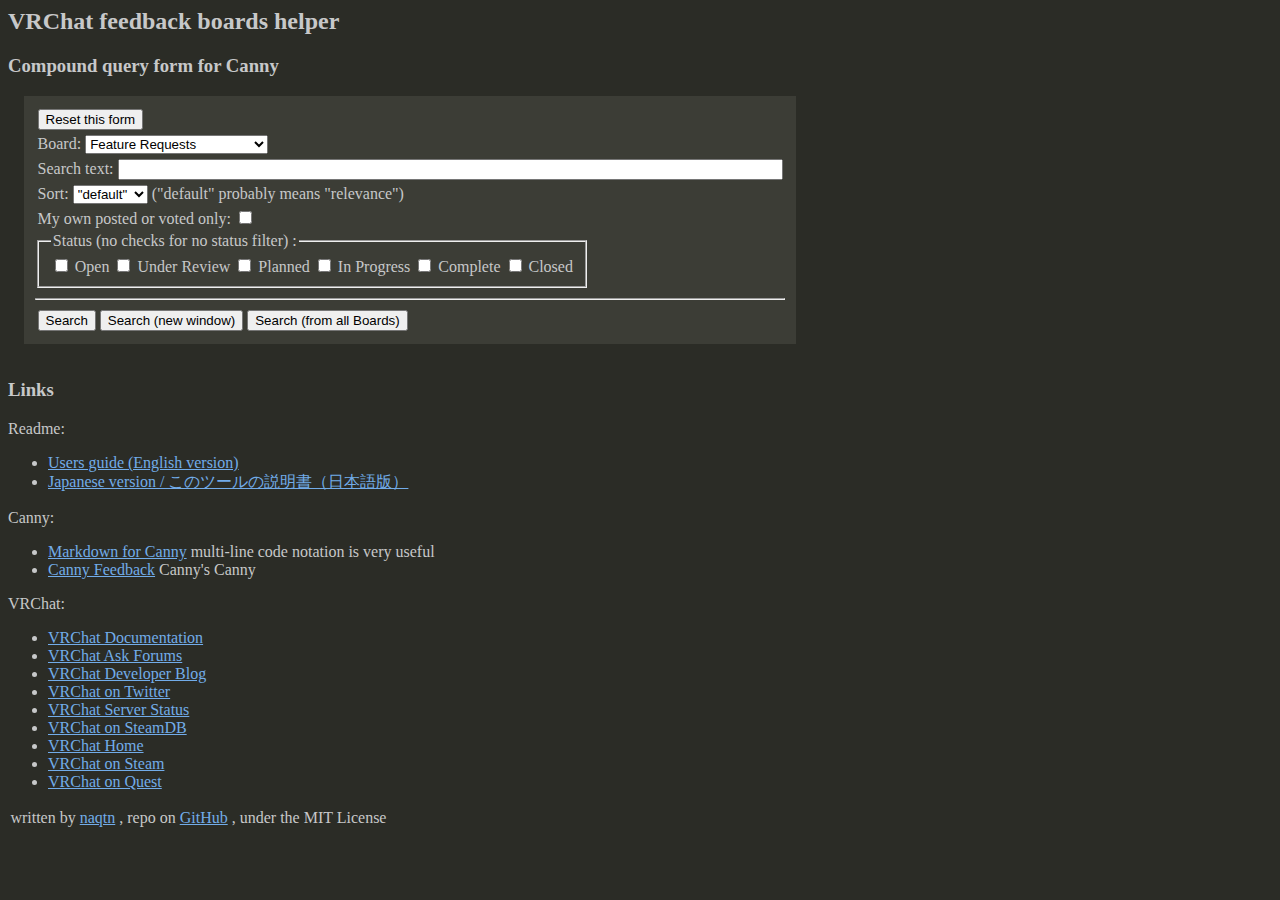
==== index.html @ 48f5752e "Add Japanese readme and revise docs." ====
<html>

<head>
    <link rel="stylesheet" type="text/css" href="style.css">
    <title>VRChat feedback boards helper</title>
</head>

<body>
    <h2>
        VRChat feedback boards helper
    </h2>
    <h3>
        Compound query form for Canny
    </h3>
    <form>
        <div>
            <input type="reset" value="Reset this form">
        </div>
        <div>
            Board:
            <select id="boardSelect">
                <option value="feature-requests">Feature Requests</option>
                <option value="bug-reports">Client Bug Reports</option>
                <option value="sdk-bug-reports">SDK Bug Reports</option>
                <option value="website-bug-reports">Website Bug Reports</option>
                <option value="open-beta">Open Beta</option>
                <option value="avatar-30">Avatars 3.0</option>
                <option value="quest-creators">Quest Creators</option>
                <option value="vrchat-plus-feedback">VRChat Plus Feedback</option>
                <option value="vrchat-udon-closed-alpha-bugs">Udon Alpha Bugs</option>
                <option value="vrchat-udon-closed-alpha-feedback">Udon Alpha Feedback</option>
                <option value="udon-graph-upgrade-closed-testing">Udon Closed Alpha Testing</option>
                <option value="udon-networking-update">Udon Networking Update</option>
            </select>
        </div>
        <div>
            Search text: <input type="search" id="searchText" size="80">
        </div>
        <div>
            Sort:
            <select id="sortSelect">
                <option value="">"default"</option>
                <option value="trending">Trending</option>
                <option value="top">Top</option>
                <option value="new">Newest</option>
                <option value="old">Oldest</option>
                <!-- <option value="mrr">Monthly Recurring Revenue</option> not supported ? -->
            </select>
            ("default" probably means "relevance")
        </div>
        <div>
            <label for="myCheckbox">My own posted or voted only:</label>
            <input type="checkbox" id="myCheckbox">
        </div>
        <fieldset id="statusSelect">
            <legend>Status (no checks for no status filter) :</legend>
            <input type="checkbox" id="status:open" value="open">
            <label for="status:open">Open</label>
            <input type="checkbox" id="status:under-review" value="under-review">
            <label for="status:under-review">Under Review</label>
            <input type="checkbox" id="status:planned" value="planned">
            <label for="status:planned">Planned</label>
            <input type="checkbox" id="status:in-progress" value="in-progress">
            <label for="status:in-progress">In Progress</label>
            <input type="checkbox" id="status:complete" value="complete">
            <label for="status:complete">Complete</label>
            <input type="checkbox" id="status:closed" value="closed">
            <label for="status:closed">Closed</label>
            <!--
			"On Hold" seems not to be used now.
            <input type="checkbox" id="status:on-hold" value="on-hold">
            <label for="status:on-hold">On Hold</label>
			-->
        </fieldset>
        <hr>
        <div class="hidden warning" id="popupGuide">
            <div>
                Could not open window(s). Allow popup for this tool to use "from all Boards" feature.
                See "pop up blocker" configuration in your web browser's security setting.
                How-to:
                <a href="https://support.google.com/chrome/answer/95472" target="_blank">Chrome</a>
                <a href="https://support.mozilla.org/kb/pop-blocker-settings-exceptions-troubleshooting"
                    target="_blank">Firefox</a>
                <a href="https://www.howtogeek.com/732439/how-to-allow-pop-ups-in-microsoft-edge/"
                    target="_blank">Edge</a>
                <input type="button" id="popupGuideClose" value="got it">
            </div>
        </div>
        <div>
            <input type="button" id="openFixButton" value="Search">
            <input type="button" id="openNewButton" value="Search (new window)">
            <input type="button" id="openBoardsButton" value="Search (from all Boards)">
        </div>
    </form>

    <h3>
        Links
    </h3>
    Readme:
    <ul>
        <li><a href="https://github.com/naqtn/vrchat-feedback-boards-helper/blob/main/README.md"
                target="github.com/naqtn">
                Users guide (English version) </a></li>
        <li><a href="https://github.com/naqtn/vrchat-feedback-boards-helper/blob/main/README-ja.md"
                target="github.com/naqtn">
                Japanese version / このツールの説明書（日本語版）</a></li>
    </ul>

    Canny:
    <ul>
        <li><a href="https://help.canny.io/en/articles/4238856-markdown-editing" target="help.canny.io">
                Markdown for Canny</a> multi-line code notation is very useful</li>
        <li><a href="https://feedback.canny.io/" target="help.canny.io">
                Canny Feedback</a> Canny's Canny</li>

    </ul>
    VRChat:
    <ul>
        <li><a href="https://docs.vrchat.com/docs" target="docs.vrchat.com">VRChat Documentation</a></li>
        <li><a href="https://ask.vrchat.com/" target="ask.vrchat.com">VRChat Ask Forums</a></li>
        <li><a href="https://medium.com/vrchat" target="medium.com/vrchat">VRChat Developer Blog</a></li>
        <li><a href="https://twitter.com/VRChat" target="twitter.com">VRChat on Twitter</a></li>
        <li><a href="https://status.vrchat.com/" target="status.vrchat.com">VRChat Server Status</a></li>
        <li><a href="https://steamdb.info/app/438100/depots/" target="steamdb.info">VRChat on SteamDB</a></li>
        <li><a href="https://hello.vrchat.com/" target="hello.vrchat.com">VRChat Home</a></li>
        <li><a href="https://store.steampowered.com/app/438100/VRChat/" target="steampowered.com">VRChat on Steam</a>
        </li>
        <li><a href="https://www.oculus.com/experiences/quest/1856672347794301/" target="oculus.com">VRChat on Quest</a>
        </li>
    </ul>

    <div>
        written by
        <a href="https://twitter.com/naqtn" target="_blank">naqtn</a>
        , repo on <a href="https://github.com/naqtn/vrchat-feedback-boards-helper">GitHub</a>
        , under the MIT License
    </div>

    <script src="source.js"></script>

</body>
</html>
---- style.css ----
body {
  background: #2b2c26;
  color: #c7c8c9;
}
a {
  color: #72ace9;
}
form {
  display: inline-block;
  background: #3c3d36;
  padding: 0.7em;
  margin-left: 1em;
}

div {
  padding: 0.15em;
}

.hidden {
  display: none;
}
.warning {
  padding: 0.5em;
}
.warning > div {
  color:red;
  border:darkred ridge;
  padding: 0.2em;
}

fieldset {
  display: inline-block;
  margin: 0.1em;
}
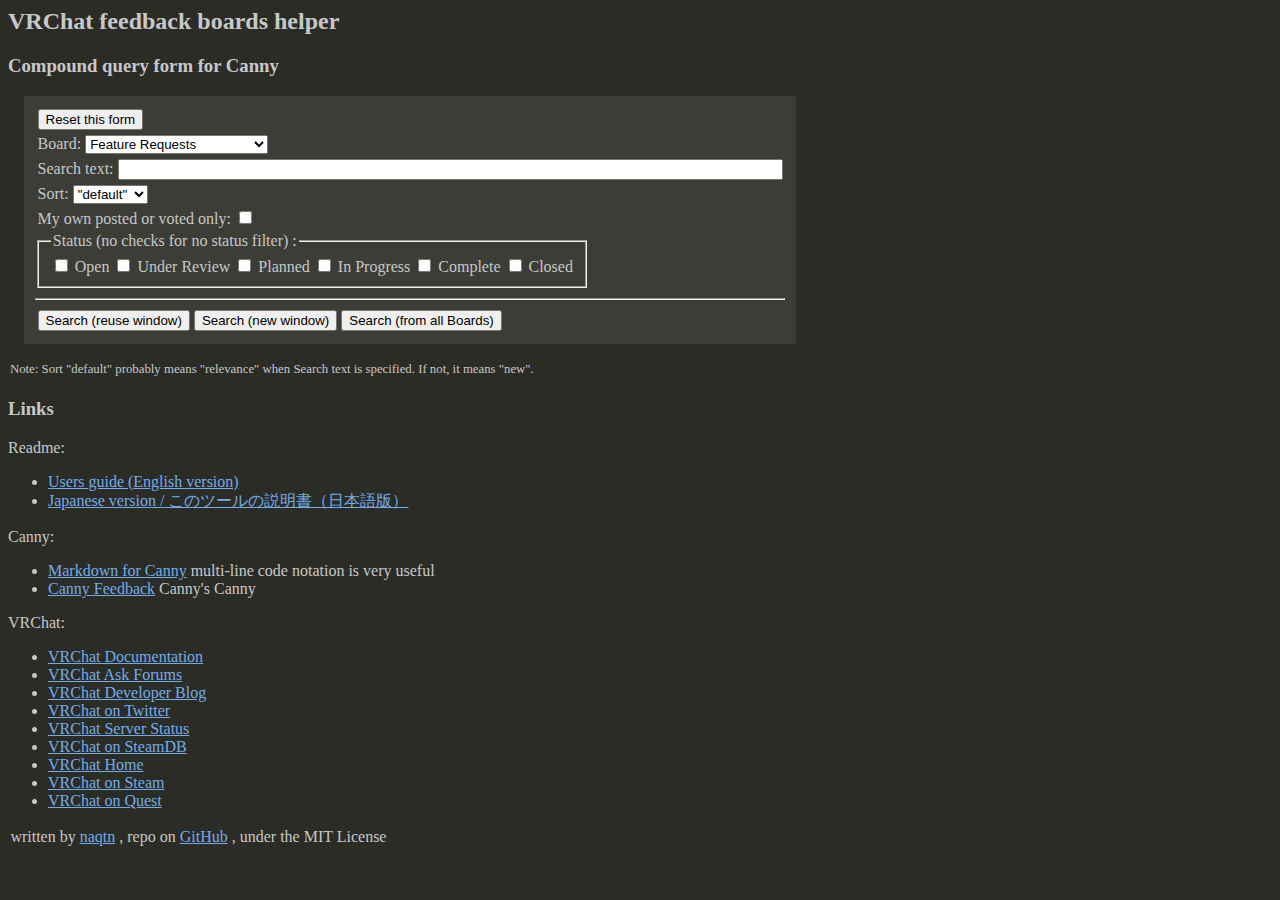
==== commit 74ea6f2a: "Embed images to pop-up blocking warning and rearrange UI" ====
--- a/index.html
+++ b/index.html
@@ -46,7 +46,6 @@
                 <option value="old">Oldest</option>
                 <!-- <option value="mrr">Monthly Recurring Revenue</option> not supported ? -->
             </select>
-            ("default" probably means "relevance")
         </div>
         <div>
             <label for="myCheckbox">My own posted or voted only:</label>
@@ -75,23 +74,39 @@
         <hr>
         <div class="hidden warning" id="popupGuide">
             <div>
-                Could not open window(s). Allow popup for this tool to use "from all Boards" feature.
-                See "pop up blocker" configuration in your web browser's security setting.
-                How-to:
-                <a href="https://support.google.com/chrome/answer/95472" target="_blank">Chrome</a>
-                <a href="https://support.mozilla.org/kb/pop-blocker-settings-exceptions-troubleshooting"
-                    target="_blank">Firefox</a>
-                <a href="https://www.howtogeek.com/732439/how-to-allow-pop-ups-in-microsoft-edge/"
-                    target="_blank">Edge</a>
-                <input type="button" id="popupGuideClose" value="got it">
+                <p>
+                    Could not open some windows.
+                <p>
+                    Allow pop-up for this tool to use "from all Boards" feature.
+                    See "pop-up blocker" configuration in your web browser's security setting.
+                <p>
+                    Easy way to fix
+                    on Chrome:
+                    <img src="img/chrome-popup-en-noted-70pc.png">
+                    , on Firefox:
+                    <img src="img/firefox-popup-en-noted-70pc.png">
+                <p>
+                    More details:
+                    <a href="https://support.google.com/chrome/answer/95472" target="_blank">Chrome</a>
+                    <a href="https://support.mozilla.org/kb/pop-blocker-settings-exceptions-troubleshooting"
+                        target="_blank">Firefox</a>
+                    <a href="https://www.howtogeek.com/732439/how-to-allow-pop-ups-in-microsoft-edge/"
+                        target="_blank">Edge</a>
+                    <a href="https://support.apple.com/guide/safari/block-pop-ups-sfri40696/mac"
+                        target="_blank">Safari</a>
+                <p>
+                    <input type="button" id="popupGuideClose" value="got it">
             </div>
         </div>
         <div>
-            <input type="button" id="openFixButton" value="Search">
+            <input type="button" id="openFixButton" value="Search (reuse window)">
             <input type="button" id="openNewButton" value="Search (new window)">
             <input type="button" id="openBoardsButton" value="Search (from all Boards)">
         </div>
     </form>
+    <div class="note">
+        Note: Sort "default" probably means "relevance" when Search text is specified. If not, it means "new".
+    </div>
 
     <h3>
         Links
@@ -139,4 +154,5 @@
     <script src="source.js"></script>
 
 </body>
-</html>
+
+</html>--- a/style.css
+++ b/style.css
@@ -15,6 +15,13 @@
 div {
   padding: 0.15em;
 }
+.note {
+  font-size: 80%;
+}
+fieldset {
+  display: inline-block;
+  margin: 0.1em;
+}
 
 .hidden {
   display: none;
@@ -27,8 +34,6 @@
   border:darkred ridge;
   padding: 0.2em;
 }
-
-fieldset {
-  display: inline-block;
-  margin: 0.1em;
+.warning img {
+  width:200px;
 }
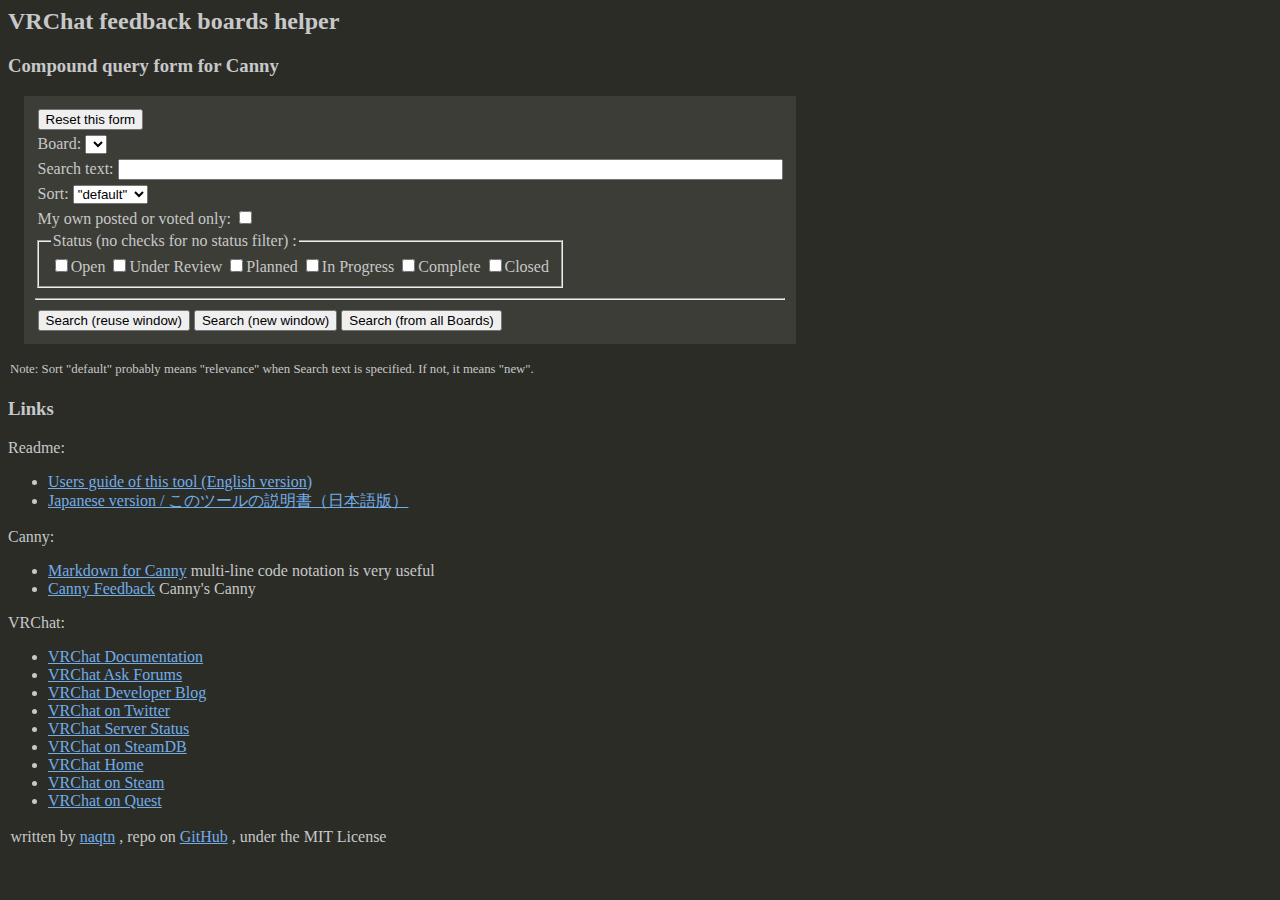
==== commit 4594a87a: "Implement loading "Recently Opened" item into the form" ====
--- a/index.html
+++ b/index.html
@@ -1,6 +1,7 @@
 <html>
 
 <head>
+    <meta charset="UTF-8">
     <link rel="stylesheet" type="text/css" href="style.css">
     <title>VRChat feedback boards helper</title>
 </head>
@@ -18,20 +19,7 @@
         </div>
         <div>
             Board:
-            <select id="boardSelect">
-                <option value="feature-requests">Feature Requests</option>
-                <option value="bug-reports">Client Bug Reports</option>
-                <option value="sdk-bug-reports">SDK Bug Reports</option>
-                <option value="website-bug-reports">Website Bug Reports</option>
-                <option value="open-beta">Open Beta</option>
-                <option value="avatar-30">Avatars 3.0</option>
-                <option value="quest-creators">Quest Creators</option>
-                <option value="vrchat-plus-feedback">VRChat Plus Feedback</option>
-                <option value="vrchat-udon-closed-alpha-bugs">Udon Alpha Bugs</option>
-                <option value="vrchat-udon-closed-alpha-feedback">Udon Alpha Feedback</option>
-                <option value="udon-graph-upgrade-closed-testing">Udon Closed Alpha Testing</option>
-                <option value="udon-networking-update">Udon Networking Update</option>
-            </select>
+            <select id="boardSelect"></select>
         </div>
         <div>
             Search text: <input type="search" id="searchText" size="80">
@@ -53,22 +41,29 @@
         </div>
         <fieldset id="statusSelect">
             <legend>Status (no checks for no status filter) :</legend>
-            <input type="checkbox" id="status:open" value="open">
-            <label for="status:open">Open</label>
-            <input type="checkbox" id="status:under-review" value="under-review">
-            <label for="status:under-review">Under Review</label>
-            <input type="checkbox" id="status:planned" value="planned">
-            <label for="status:planned">Planned</label>
-            <input type="checkbox" id="status:in-progress" value="in-progress">
-            <label for="status:in-progress">In Progress</label>
-            <input type="checkbox" id="status:complete" value="complete">
-            <label for="status:complete">Complete</label>
-            <input type="checkbox" id="status:closed" value="closed">
-            <label for="status:closed">Closed</label>
+            <label>
+                <input type="checkbox" value="open">Open
+            </label>
+            <label>
+                <input type="checkbox" value="under-review">Under Review
+            </label>
+            <label>
+                <input type="checkbox" value="planned">Planned
+            </label>
+            <label>
+                <input type="checkbox" value="in-progress">In Progress
+            </label>
+            <label>
+                <input type="checkbox" value="complete">Complete
+            </label>
+            <label>
+                <input type="checkbox" value="closed">Closed
+            </label>
             <!--
 			"On Hold" seems not to be used now.
-            <input type="checkbox" id="status:on-hold" value="on-hold">
-            <label for="status:on-hold">On Hold</label>
+            <label>On Hold
+                <input type="checkbox" value="on-hold">
+            </label>
 			-->
         </fieldset>
         <hr>
@@ -108,6 +103,32 @@
         Note: Sort "default" probably means "relevance" when Search text is specified. If not, it means "new".
     </div>
 
+    <div id="experimentalFeaturesDiv" class="hidden">
+        <h4>Recently Opened</h4>
+        <div id="recentlyOpenedContainer" class="tableContainer">
+            <table>
+                <thead>
+                    <tr>
+                        <th>Query</th>
+                        <!-- <th>Memo</th> -->
+                        <th>
+                            <!--operation buttons-->
+                        </th>
+                    </tr>
+                </thead>
+                <tbody class="recentlyOpenedList">
+                    <tr id="recentlyOpenedItemTemplate">
+                        <td class="queryString"></td>
+                        <!-- <td class="memo"></td> -->
+                        <td>
+                            <input type="button" value="load to the form" name="loadToTheForm">
+                        </td>
+                    </tr>
+                </tbody>
+            </table>
+        </div>
+        <input type="button" id="clearRecentlyOpenedButton" value="Clear Recently Opened">
+    </div>
     <h3>
         Links
     </h3>
@@ -115,7 +136,7 @@
     <ul>
         <li><a href="https://github.com/naqtn/vrchat-feedback-boards-helper/blob/main/README.md"
                 target="github.com/naqtn">
-                Users guide (English version) </a></li>
+                Users guide of this tool (English version) </a></li>
         <li><a href="https://github.com/naqtn/vrchat-feedback-boards-helper/blob/main/README-ja.md"
                 target="github.com/naqtn">
                 Japanese version / このツールの説明書（日本語版）</a></li>
@@ -151,6 +172,7 @@
         , under the MIT License
     </div>
 
+    <script src="libs/list.js-2.3.1/list.min.js"></script>
     <script src="source.js"></script>
 
 </body>
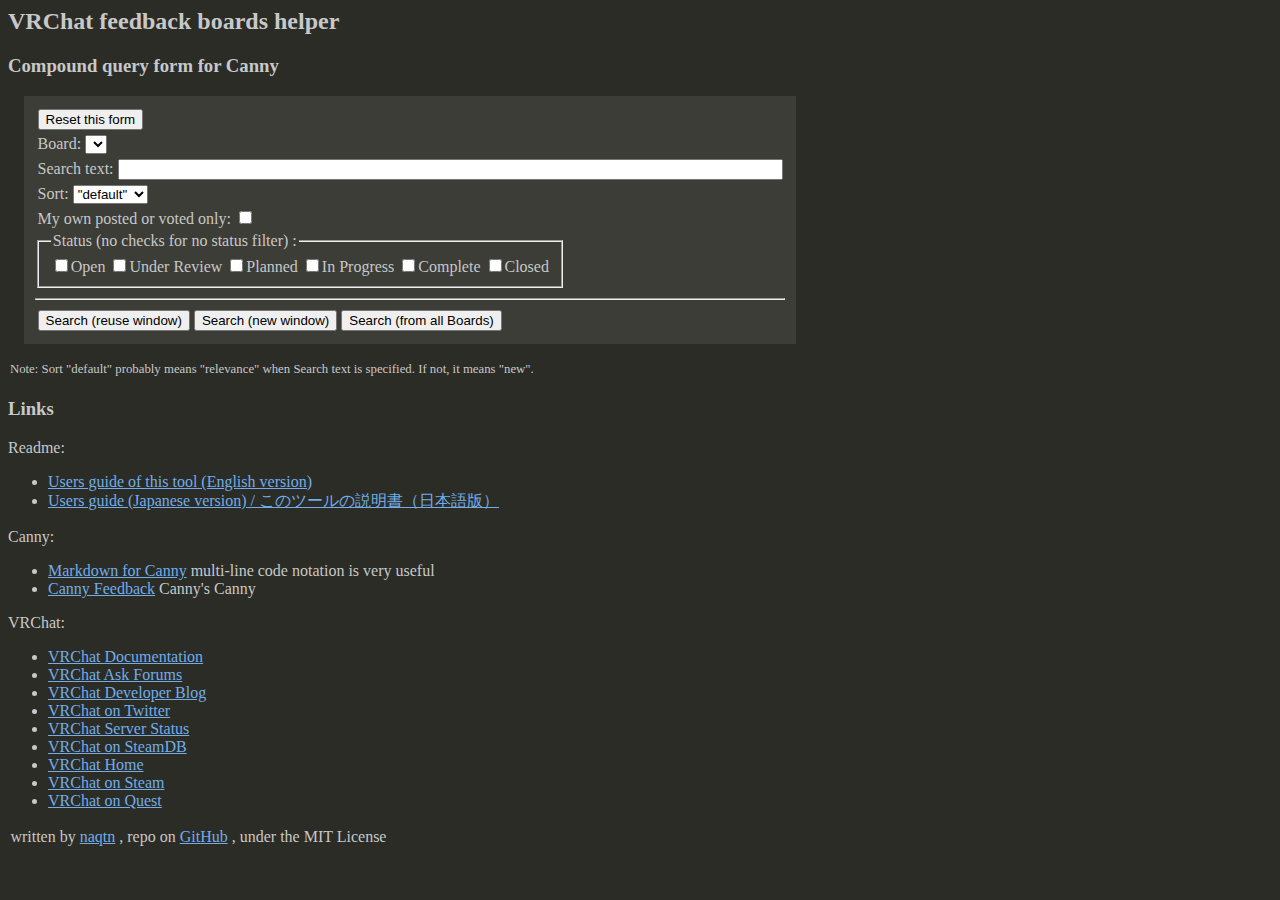
==== commit 00c878d0: "Implement saving and editing stocked query" ====
--- a/index.html
+++ b/index.html
@@ -116,18 +116,57 @@
                         </th>
                     </tr>
                 </thead>
-                <tbody class="recentlyOpenedList">
+                <tbody class="list">
                     <tr id="recentlyOpenedItemTemplate">
                         <td class="queryString"></td>
                         <!-- <td class="memo"></td> -->
                         <td>
-                            <input type="button" value="load to the form" name="loadToTheForm">
+                            <input type="button" value="Fill the Form" name="loadButton"
+                                title="Fill the form with this entry to search again">
+                            <input type="button" value="Stock this" name="stockButton"
+                                title="Stock this entry in stored list for future reuse">
                         </td>
                     </tr>
                 </tbody>
             </table>
         </div>
-        <input type="button" id="clearRecentlyOpenedButton" value="Clear Recently Opened">
+
+        <h4>Stocked</h4>
+        <div id="stockedQueryContainer" class="tableContainer">
+            <table>
+                <thead>
+                    <tr>
+                        <th>Query</th>
+                        <th style="width: 40%" title="Click cell to edit note">Note</th>
+                        <th>
+                            <!--operation buttons-->
+                        </th>
+                    </tr>
+                </thead>
+                <tbody class="list">
+                    <tr id="stockedQueryItemTemplate">
+                        <td class="queryString"></td>
+                        <td style="height:100%"> <!-- to expand div height https://stackoverflow.com/a/7600749 -->
+                            <!-- FIXME height 80% is a makeshift. not accurate -->
+                            <div name="displayLook" class="note cellDisplay" tabindex="0" style="height: 80%;"></div>
+                            <input name="editInput" class="hidden" type="text" style="height: 100%; width: 100%;">
+                        </td>
+                        <td>
+                            <input type="button" value="Fill the Form" name="loadButton"
+                                title="Fill the form with this entry to search again">
+                            <input type="button" value="Delete" name="deleteButton"
+                                title="Delete this entry from stored list">
+                        </td>
+                    </tr>
+                </tbody>
+            </table>
+        </div>
+        <p>
+        <input type="button" id="clearStockedQueryButton" value="Delete all entries">
+        <div class="note">
+                Note: Stocked list is automatically stored into local storage of your browser.
+                You can reuse it when you visit this tool again.
+        </div>
     </div>
     <h3>
         Links
@@ -139,7 +178,7 @@
                 Users guide of this tool (English version) </a></li>
         <li><a href="https://github.com/naqtn/vrchat-feedback-boards-helper/blob/main/README-ja.md"
                 target="github.com/naqtn">
-                Japanese version / このツールの説明書（日本語版）</a></li>
+                Users guide (Japanese version) / このツールの説明書（日本語版）</a></li>
     </ul>
 
     Canny:
--- a/style.css
+++ b/style.css
@@ -37,3 +37,23 @@
 .warning img {
   width:200px;
 }
+
+table {
+  /* width: 100%; */
+  border-collapse: collapse;
+}
+table, th, td {
+  border: 1px solid #90b69b;
+}
+tr:nth-child(odd) {
+  background-color: #2b2c26;
+}
+tr:nth-child(even) {
+  background-color: #34352f;
+}
+.tableContainer {
+  overflow-x:auto;
+}
+.cellDisplay:focus {
+  border:blue dotted;
+}
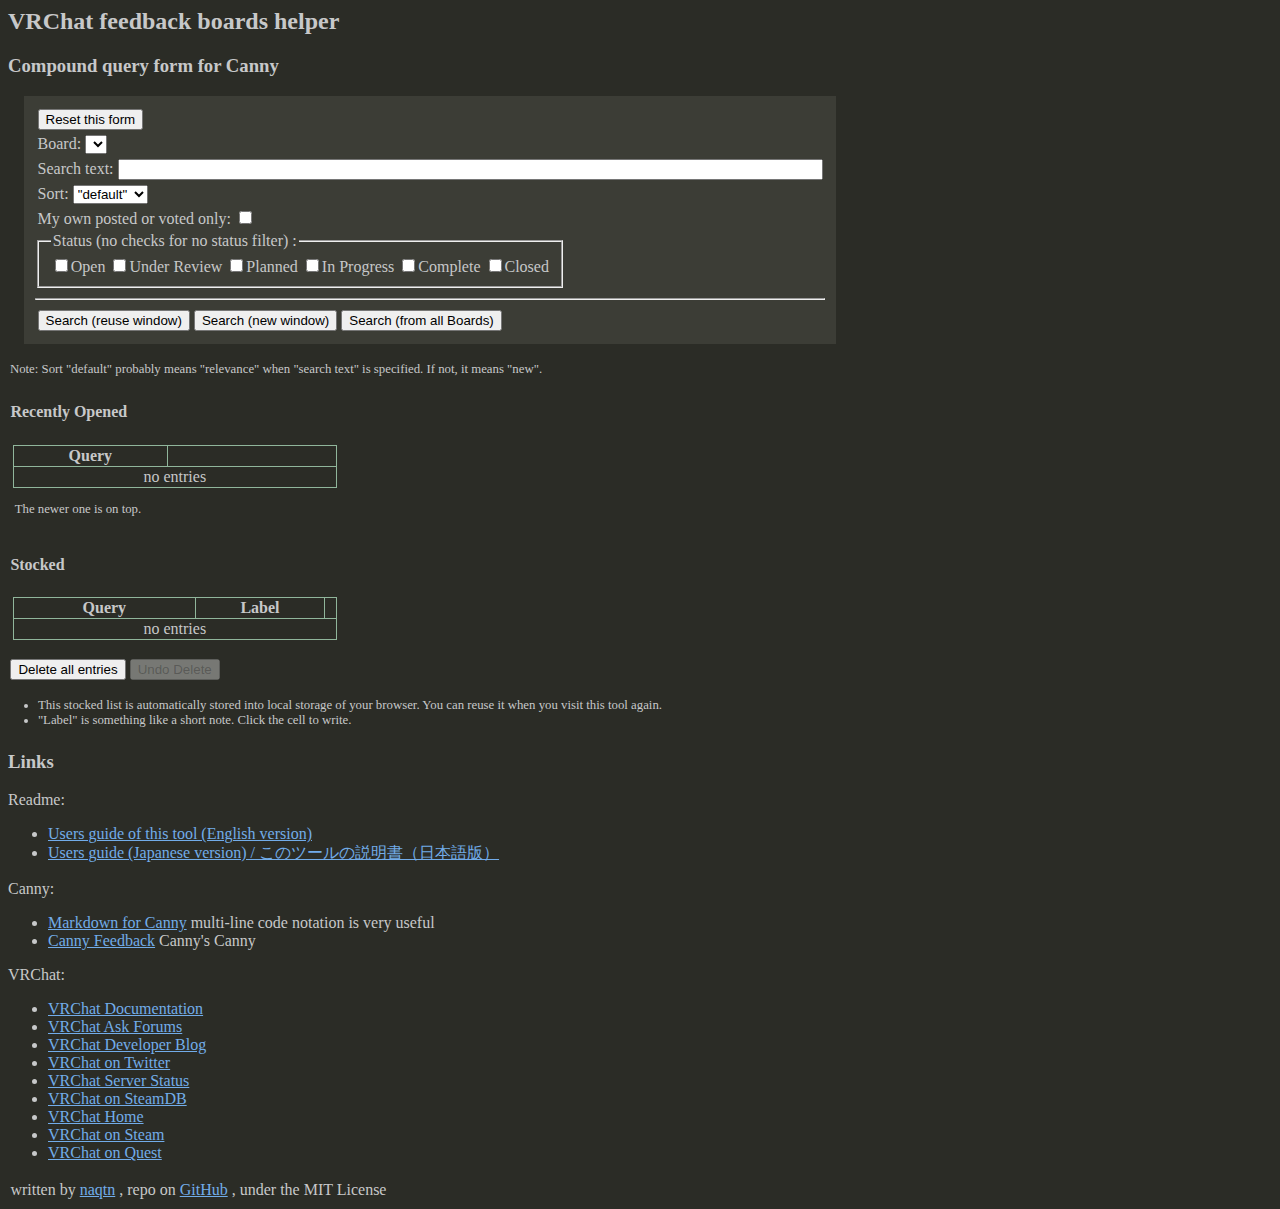
==== commit cf1367ca: "Release storing search condition feature from experimental mode" ====
--- a/index.html
+++ b/index.html
@@ -22,7 +22,8 @@
             <select id="boardSelect"></select>
         </div>
         <div>
-            Search text: <input type="search" id="searchText" size="80">
+            Search text: <input type="search" id="searchText" size="85"
+                title="Seaching words / blank is fine / Canny does some fuzzy search and no extra syntax :(">
         </div>
         <div>
             Sort:
@@ -99,61 +100,89 @@
             <input type="button" id="openBoardsButton" value="Search (from all Boards)">
         </div>
     </form>
-    <div class="note">
-        Note: Sort "default" probably means "relevance" when Search text is specified. If not, it means "new".
-    </div>
-
-    <div id="experimentalFeaturesDiv" class="hidden">
+    <div class="guide-note">
+        Note: Sort "default" probably means "relevance" when "search text" is specified. If not, it means "new".
+    </div>
+
+    <div>
         <h4>Recently Opened</h4>
         <div id="recentlyOpenedContainer" class="tableContainer">
             <table>
                 <thead>
                     <tr>
                         <th>Query</th>
-                        <!-- <th>Memo</th> -->
-                        <th>
+                        <th style="min-width: 3em;">
                             <!--operation buttons-->
                         </th>
                     </tr>
                 </thead>
-                <tbody class="list">
+                <tbody class="recentlyOpenedList">
+                    <tr>
+                        <td colspan="2" style="text-align: center; width: 20em;">no entries</td>
+                    </tr>
+                </tbody>
+            </table>
+            <table style="display: none;">
+                <!-- List.js doesn't work with template tag. use "display: none;" alternatively -->
+                <tbody>
                     <tr id="recentlyOpenedItemTemplate">
                         <td class="queryString"></td>
-                        <!-- <td class="memo"></td> -->
                         <td>
                             <input type="button" value="Fill the Form" name="loadButton"
                                 title="Fill the form with this entry to search again">
-                            <input type="button" value="Stock this" name="stockButton"
+                            <input type="button" value="Stock" name="stockButton"
                                 title="Stock this entry in stored list for future reuse">
                         </td>
                     </tr>
                 </tbody>
             </table>
-        </div>
-
+            <div class="guide-note">
+                <p>
+                    The newer one is on top.
+            </div>
+        </div>
         <h4>Stocked</h4>
         <div id="stockedQueryContainer" class="tableContainer">
             <table>
                 <thead>
                     <tr>
                         <th>Query</th>
-                        <th style="width: 40%" title="Click cell to edit note">Note</th>
+                        <th style="width: 40%" title="Click cell to write short note">Label</th>
                         <th>
                             <!--operation buttons-->
                         </th>
                     </tr>
                 </thead>
                 <tbody class="list">
+                    <tr>
+                        <td colspan="3" style="text-align: center; width: 20em;">no entries</td>
+                    </tr>
+                </tbody>
+            </table>
+            <table style="display: none;">
+                <tbody>
                     <tr id="stockedQueryItemTemplate">
                         <td class="queryString"></td>
-                        <td style="height:100%"> <!-- to expand div height https://stackoverflow.com/a/7600749 -->
-                            <!-- FIXME height 80% is a makeshift. not accurate -->
-                            <div name="displayLook" class="note cellDisplay" tabindex="0" style="height: 80%;"></div>
+                        <td class="cellHightFix">
+                            <!--
+                            For Mouse operation:
+                            class cellHightFix and height on following div are to fill td height by div.
+                            This div also fill td width because display is block.
+                            FIXME "height: 75%;" is a makeshift. not accurate. see cellHightFix in CSS file.
+
+                            For Keyboard operation:
+                            This div is focusable by tabindex.
+                         -->
+                            <div name="displayLook" class="label cellDisplay" tabindex="0" style="height:75%;"></div>
                             <input name="editInput" class="hidden" type="text" style="height: 100%; width: 100%;">
                         </td>
                         <td>
+                            <div class="cellDisplay"></div>
+                            <!-- a support of td height when . see cellHightFix -->
+                            <input type="button" value="Search" name="searchButton"
+                                title="Fill the form with this entry and search again immediately">
                             <input type="button" value="Fill the Form" name="loadButton"
-                                title="Fill the form with this entry to search again">
+                                title="Fill the form with this entry. you can edit form again and search with it">
                             <input type="button" value="Delete" name="deleteButton"
                                 title="Delete this entry from stored list">
                         </td>
@@ -162,12 +191,24 @@
             </table>
         </div>
         <p>
-        <input type="button" id="clearStockedQueryButton" value="Delete all entries">
-        <div class="note">
-                Note: Stocked list is automatically stored into local storage of your browser.
-                You can reuse it when you visit this tool again.
-        </div>
-    </div>
+            <input type="button" id="clearStockedQueryButton" value="Delete all entries">
+            <input type="button" id="undoDeleteStockedQueryButton" value="Undo Delete" disabled>
+        <div class="guide-note">
+            <ul>
+                <li>
+                    This stocked list is automatically stored into local storage of your browser.
+                    You can reuse it when you visit this tool again.
+                </li>
+                <li>
+                    "Label" is something like a short note. Click the cell to write.
+                </li>
+            </ul>
+        </div>
+    </div>
+
+    <div id="experimentalFeaturesDiv" class="hidden">
+    </div>
+
     <h3>
         Links
     </h3>
--- a/style.css
+++ b/style.css
@@ -15,9 +15,14 @@
 div {
   padding: 0.15em;
 }
-.note {
+.guide-note {
   font-size: 80%;
 }
+.guide-note ul {
+  margin: 0em;
+  padding-inline-start: 2em;
+}
+
 fieldset {
   display: inline-block;
   margin: 0.1em;
@@ -54,6 +59,23 @@
 .tableContainer {
   overflow-x:auto;
 }
+.cellDisplay {
+  border:transparent solid 2px;
+}
 .cellDisplay:focus {
-  border:blue dotted;
+  border:blue solid 2px;
 }
+
+/* 
+to make <div> fill <td> height.
+https://stackoverflow.com/q/36575846
+https://stackoverflow.com/a/36576083
+*/
+.cellHightFix {
+  height: 1px;
+}
+@-moz-document url-prefix() {
+   .cellHightFix {
+        height: 100%;
+    }
+}
